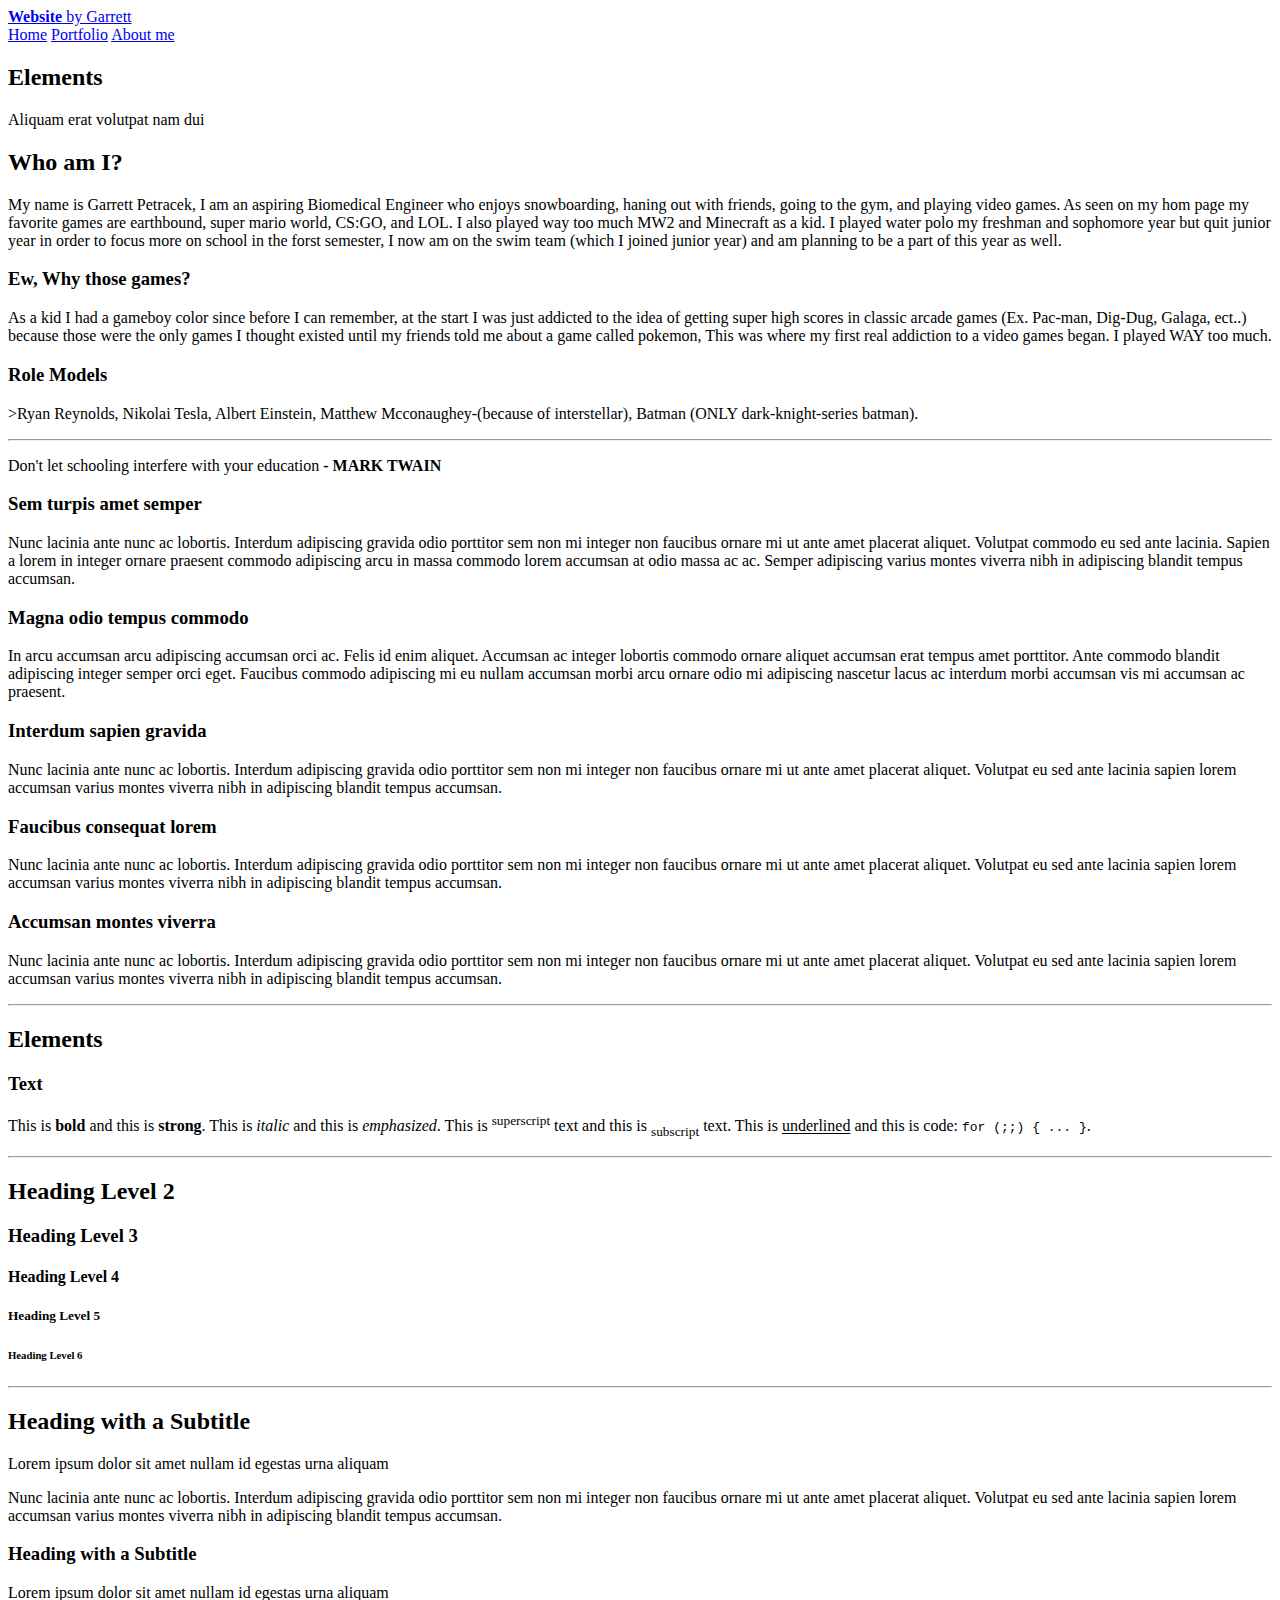
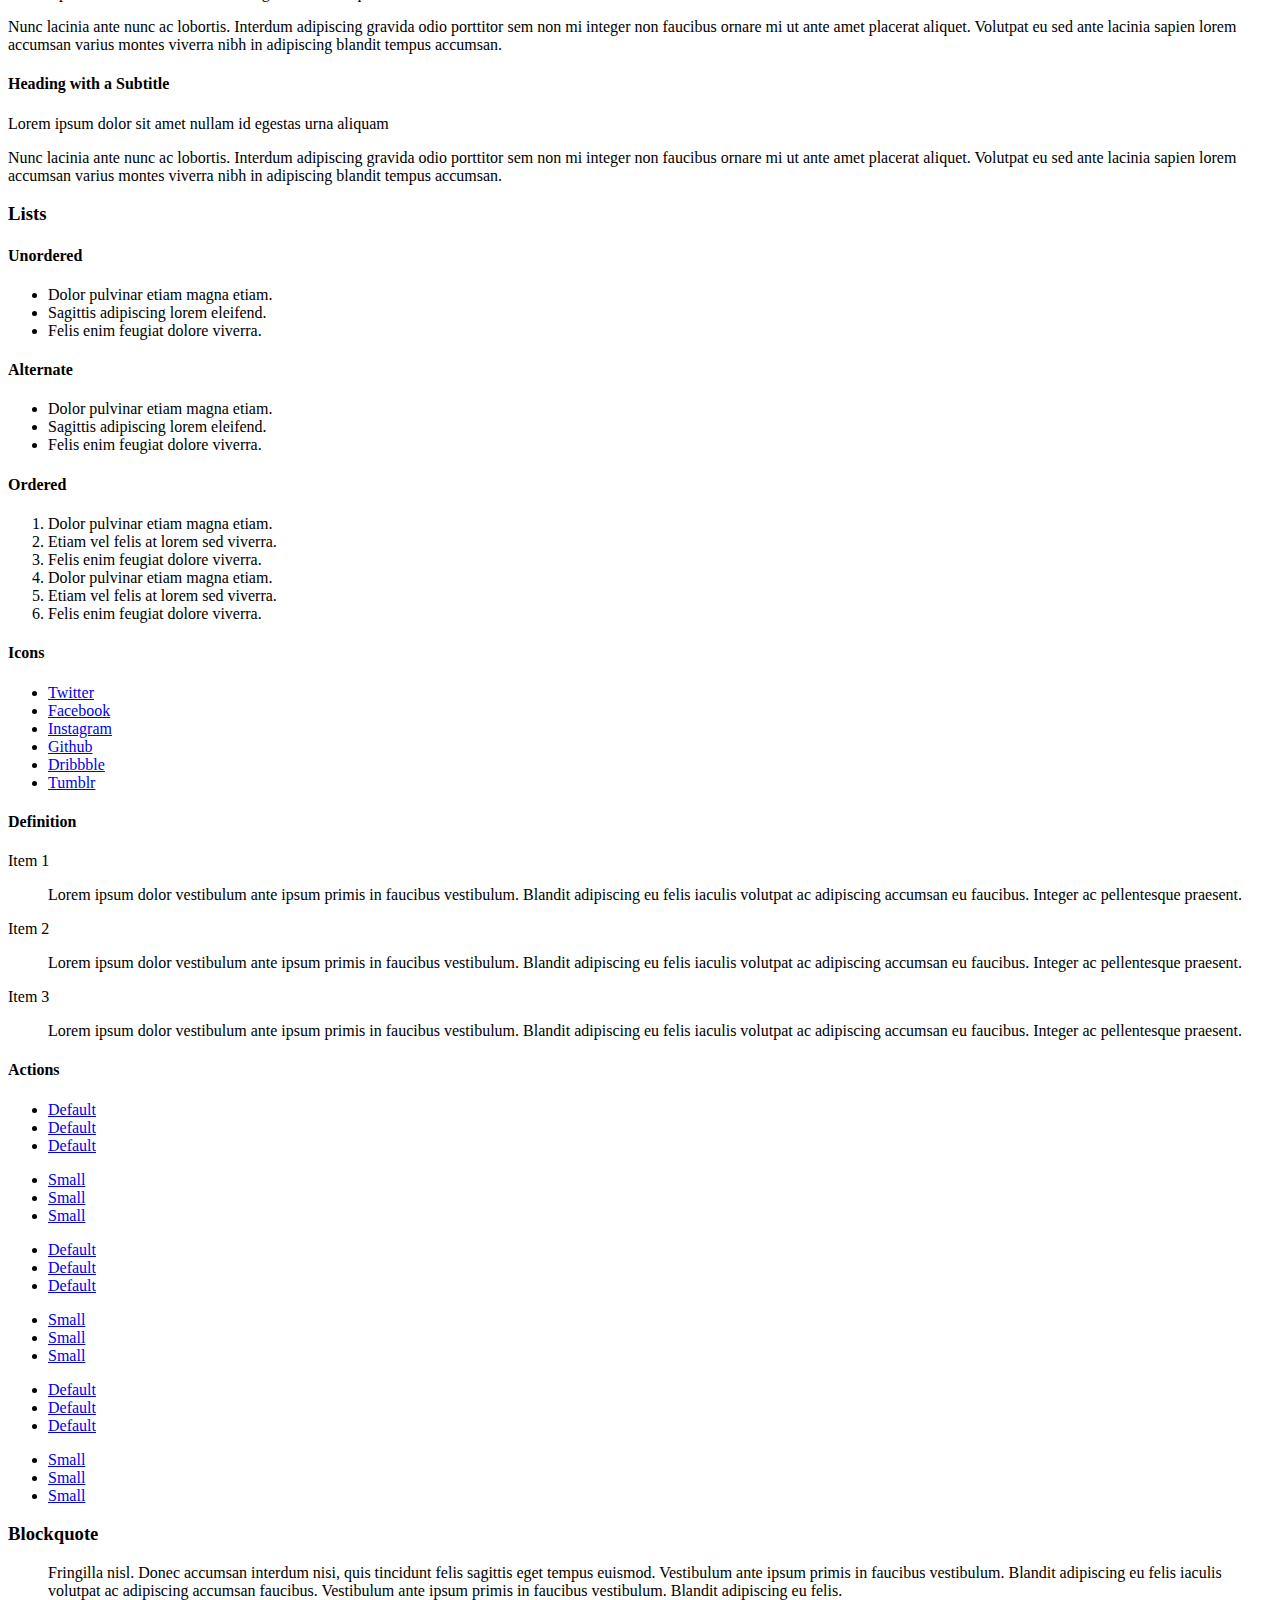
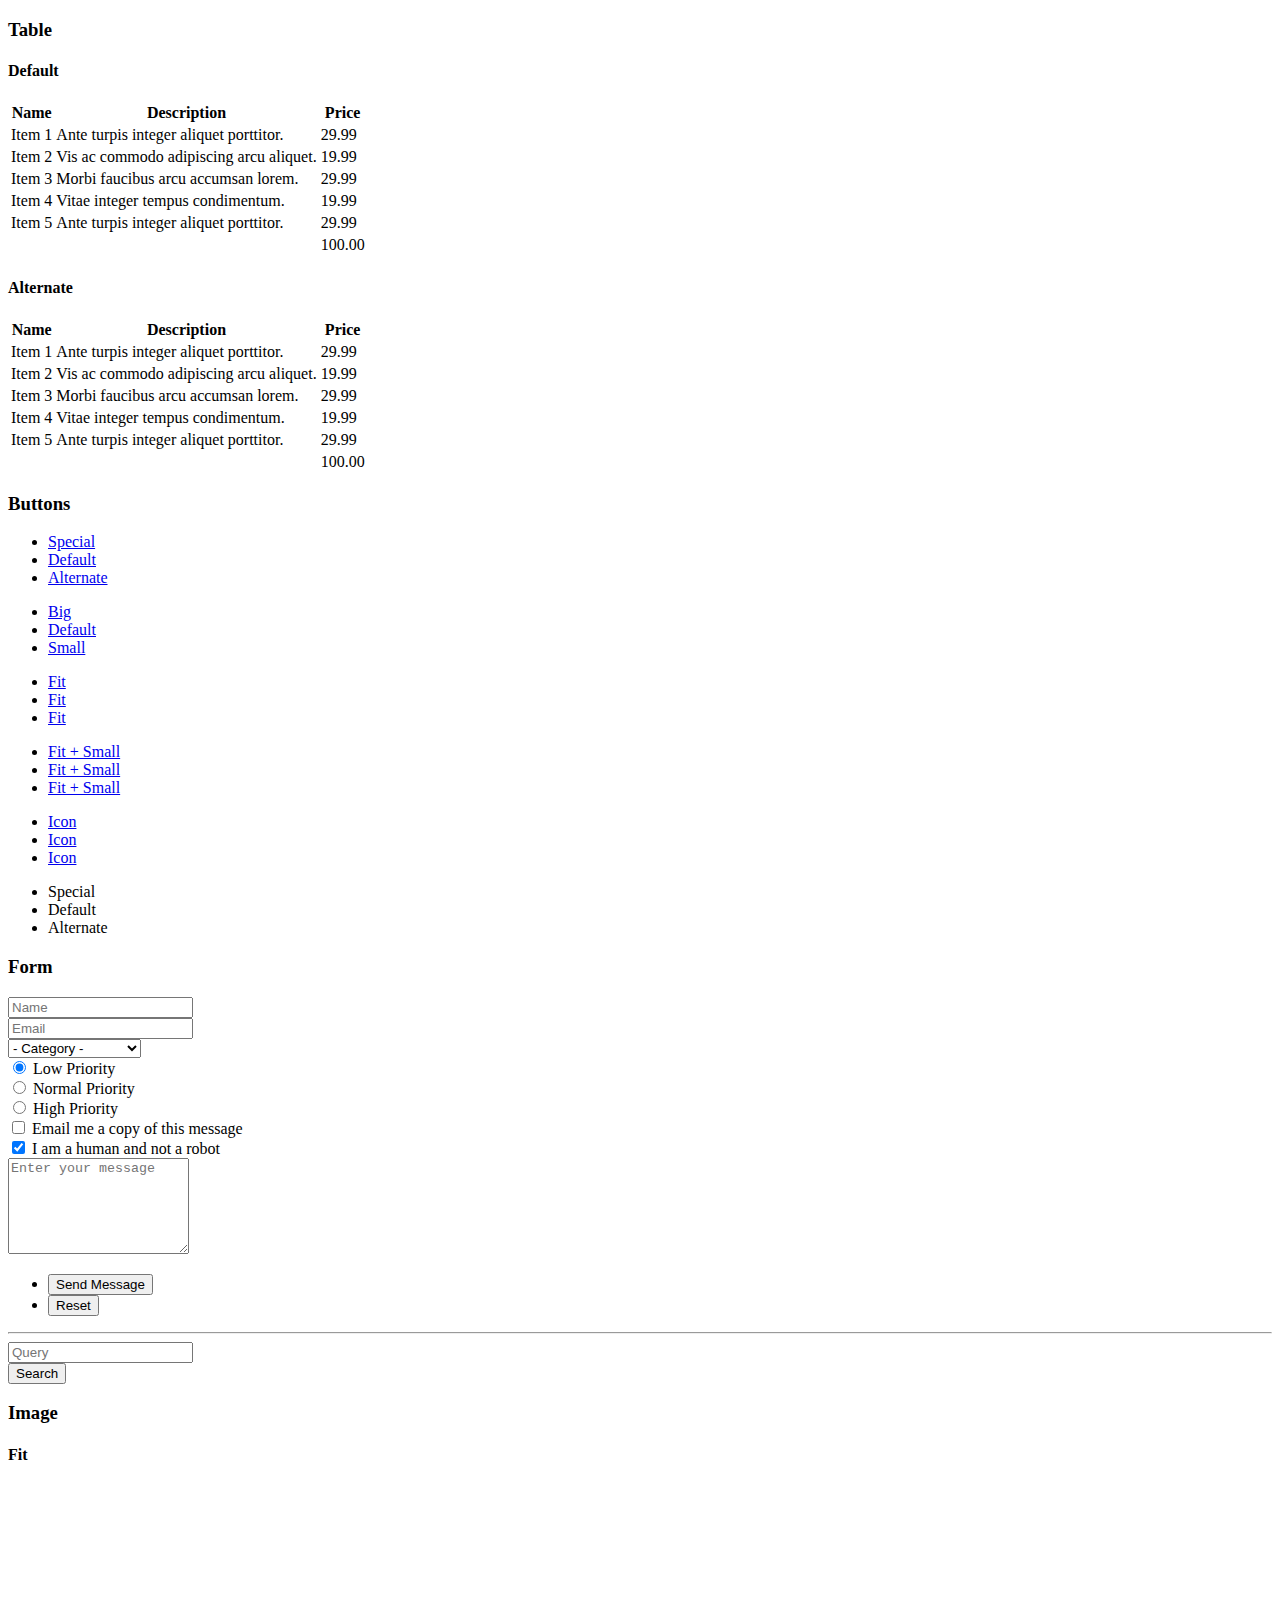
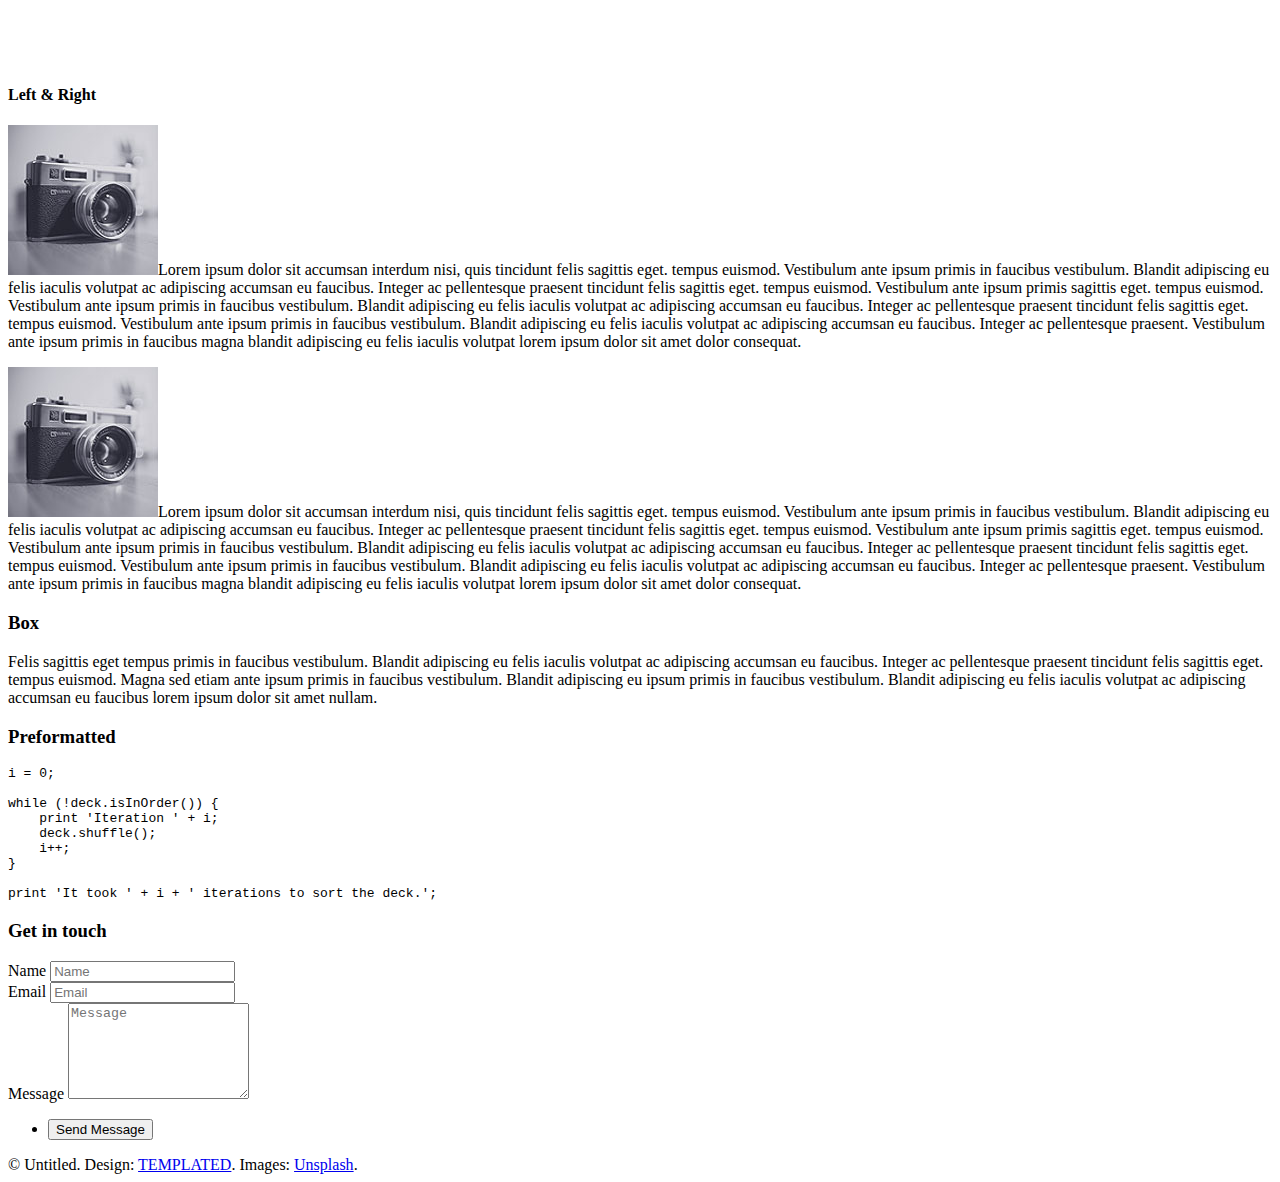
==== aboutme.html @ bedb4c66 "Update aboutme.html" ====
<!DOCTYPE HTML>
<!--
	Projection by TEMPLATED
	templated.co @templatedco
	Released for free under the Creative Commons Attribution 3.0 license (templated.co/license)
-->
<html>
	<head>
		<title>Website by Garrett</title>
		<meta charset="utf-8" />
		<meta name="viewport" content="width=device-width, initial-scale=1" />
		<link rel="stylesheet" href="assets/css/main.css" />
	</head>
	<body class="subpage">

		<!-- Header -->
			<header id="header">
				<div class="inner">
					<a href="index.html" class="logo"><strong>Website</strong> by Garrett</a>
					<nav id="nav">
						<a href="index.html">Home</a>
						<a href="portfolio.html">Portfolio</a>
						<a href="aboutme.html">About me</a>
					</nav>
					<a href="#navPanel" class="navPanelToggle"><span class="fa fa-bars"></span></a>
				</div>
			</header>

		<!-- Main -->
			<section id="main" class="wrapper">
				<div class="inner">
					<header class="align-center">
						<h2>Elements</h2>
						<p>Aliquam erat volutpat nam dui </p>
					</header>

					<!-- Intro -->
						<div class="row">
							<section class="6u 12u$(medium)">
								<h2>Who am I?</h2>
								<p>My name is Garrett Petracek, I am an aspiring Biomedical Engineer who enjoys snowboarding, haning out with friends, going to the gym, and playing video games. As seen on my hom page my favorite games are earthbound, super mario world, CS:GO, and LOL. I also played way too much MW2 and Minecraft as a kid. I played water polo my freshman and sophomore year but quit junior year in order to focus more on school in the forst semester, I now am on the swim team (which I joined junior year) and am planning to be a part of this year as well.</p>
							</section>
							<section class="3u 6u(medium) 12u$(small)">
								<h3>Ew, Why those games?</h3>
								<p>As a kid I had a gameboy color since before I can remember, at the start I was just addicted to the idea of getting super high scores in classic arcade games (Ex. Pac-man, Dig-Dug, Galaga, ect..) because those were the only games I thought existed until my friends told me about a game called pokemon, This was where my first real addiction to a video games began. I played WAY too much.</p>
							</section>
							<section class="3u$ 6u$(medium) 12u$(small)">
								<h3>Role Models</h3>
								<p>>Ryan Reynolds, Nikolai Tesla, Albert Einstein, Matthew Mcconaughey-(because of interstellar), Batman (ONLY dark-knight-series batman).</p>
							</section>
						</div>

					<hr class="major" />

					<!-- Content -->
						
						<p> Don't let schooling interfere with your education <subscripy><strong> - MARK TWAIN </subscripy></strong></p>
						<div class="row">
							<div class="6u 12u$(small)">
								<h3>Sem turpis amet semper</h3>
								<p>Nunc lacinia ante nunc ac lobortis. Interdum adipiscing gravida odio porttitor sem non mi integer non faucibus ornare mi ut ante amet placerat aliquet. Volutpat commodo eu sed ante lacinia. Sapien a lorem in integer ornare praesent commodo adipiscing arcu in massa commodo lorem accumsan at odio massa ac ac. Semper adipiscing varius montes viverra nibh in adipiscing blandit tempus accumsan.</p>
							</div>
							<div class="6u$ 12u$(small)">
								<h3>Magna odio tempus commodo</h3>
								<p>In arcu accumsan arcu adipiscing accumsan orci ac. Felis id enim aliquet. Accumsan ac integer lobortis commodo ornare aliquet accumsan erat tempus amet porttitor. Ante commodo blandit adipiscing integer semper orci eget. Faucibus commodo adipiscing mi eu nullam accumsan morbi arcu ornare odio mi adipiscing nascetur lacus ac interdum morbi accumsan vis mi accumsan ac praesent.</p>
							</div>
							<!-- Break -->
							<div class="4u 12u$(medium)">
								<h3>Interdum sapien gravida</h3>
								<p>Nunc lacinia ante nunc ac lobortis. Interdum adipiscing gravida odio porttitor sem non mi integer non faucibus ornare mi ut ante amet placerat aliquet. Volutpat eu sed ante lacinia sapien lorem accumsan varius montes viverra nibh in adipiscing blandit tempus accumsan.</p>
							</div>
							<div class="4u 12u$(medium)">
								<h3>Faucibus consequat lorem</h3>
								<p>Nunc lacinia ante nunc ac lobortis. Interdum adipiscing gravida odio porttitor sem non mi integer non faucibus ornare mi ut ante amet placerat aliquet. Volutpat eu sed ante lacinia sapien lorem accumsan varius montes viverra nibh in adipiscing blandit tempus accumsan.</p>
							</div>
							<div class="4u$ 12u$(medium)">
								<h3>Accumsan montes viverra</h3>
								<p>Nunc lacinia ante nunc ac lobortis. Interdum adipiscing gravida odio porttitor sem non mi integer non faucibus ornare mi ut ante amet placerat aliquet. Volutpat eu sed ante lacinia sapien lorem accumsan varius montes viverra nibh in adipiscing blandit tempus accumsan.</p>
							</div>
						</div>

					<hr class="major" />

					<!-- Elements -->
						<h2 id="elements">Elements</h2>
						<div class="row 200%">
							<div class="6u 12u$(medium)">

								<!-- Text stuff -->
									<h3>Text</h3>
									<p>This is <b>bold</b> and this is <strong>strong</strong>. This is <i>italic</i> and this is <em>emphasized</em>.
									This is <sup>superscript</sup> text and this is <sub>subscript</sub> text.
									This is <u>underlined</u> and this is code: <code>for (;;) { ... }</code>.</p>
									<hr />
									<h2>Heading Level 2</h2>
									<h3>Heading Level 3</h3>
									<h4>Heading Level 4</h4>
									<h5>Heading Level 5</h5>
									<h6>Heading Level 6</h6>
									<hr />
									<header>
										<h2>Heading with a Subtitle</h2>
										<p>Lorem ipsum dolor sit amet nullam id egestas urna aliquam</p>
									</header>
									<p>Nunc lacinia ante nunc ac lobortis. Interdum adipiscing gravida odio porttitor sem non mi integer non faucibus ornare mi ut ante amet placerat aliquet. Volutpat eu sed ante lacinia sapien lorem accumsan varius montes viverra nibh in adipiscing blandit tempus accumsan.</p>
									<header>
										<h3>Heading with a Subtitle</h3>
										<p>Lorem ipsum dolor sit amet nullam id egestas urna aliquam</p>
									</header>
									<p>Nunc lacinia ante nunc ac lobortis. Interdum adipiscing gravida odio porttitor sem non mi integer non faucibus ornare mi ut ante amet placerat aliquet. Volutpat eu sed ante lacinia sapien lorem accumsan varius montes viverra nibh in adipiscing blandit tempus accumsan.</p>
									<header>
										<h4>Heading with a Subtitle</h4>
										<p>Lorem ipsum dolor sit amet nullam id egestas urna aliquam</p>
									</header>
									<p>Nunc lacinia ante nunc ac lobortis. Interdum adipiscing gravida odio porttitor sem non mi integer non faucibus ornare mi ut ante amet placerat aliquet. Volutpat eu sed ante lacinia sapien lorem accumsan varius montes viverra nibh in adipiscing blandit tempus accumsan.</p>

								<!-- Lists -->
									<h3>Lists</h3>
									<div class="row">
										<div class="6u 12u$(small)">

											<h4>Unordered</h4>
											<ul>
												<li>Dolor pulvinar etiam magna etiam.</li>
												<li>Sagittis adipiscing lorem eleifend.</li>
												<li>Felis enim feugiat dolore viverra.</li>
											</ul>

											<h4>Alternate</h4>
											<ul class="alt">
												<li>Dolor pulvinar etiam magna etiam.</li>
												<li>Sagittis adipiscing lorem eleifend.</li>
												<li>Felis enim feugiat dolore viverra.</li>
											</ul>

										</div>
										<div class="6u$ 12u$(small)">

											<h4>Ordered</h4>
											<ol>
												<li>Dolor pulvinar etiam magna etiam.</li>
												<li>Etiam vel felis at lorem sed viverra.</li>
												<li>Felis enim feugiat dolore viverra.</li>
												<li>Dolor pulvinar etiam magna etiam.</li>
												<li>Etiam vel felis at lorem sed viverra.</li>
												<li>Felis enim feugiat dolore viverra.</li>
											</ol>

											<h4>Icons</h4>
											<ul class="icons">
												<li><a href="#" class="icon fa-twitter"><span class="label">Twitter</span></a></li>
												<li><a href="#" class="icon fa-facebook"><span class="label">Facebook</span></a></li>
												<li><a href="#" class="icon fa-instagram"><span class="label">Instagram</span></a></li>
												<li><a href="#" class="icon fa-github"><span class="label">Github</span></a></li>
												<li><a href="#" class="icon fa-dribbble"><span class="label">Dribbble</span></a></li>
												<li><a href="#" class="icon fa-tumblr"><span class="label">Tumblr</span></a></li>
											</ul>

										</div>
									</div>
									<h4>Definition</h4>
									<dl>
										<dt>Item 1</dt>
										<dd>
											<p>Lorem ipsum dolor vestibulum ante ipsum primis in faucibus vestibulum. Blandit adipiscing eu felis iaculis volutpat ac adipiscing accumsan eu faucibus. Integer ac pellentesque praesent.</p>
										</dd>
										<dt>Item 2</dt>
										<dd>
											<p>Lorem ipsum dolor vestibulum ante ipsum primis in faucibus vestibulum. Blandit adipiscing eu felis iaculis volutpat ac adipiscing accumsan eu faucibus. Integer ac pellentesque praesent.</p>
										</dd>
										<dt>Item 3</dt>
										<dd>
											<p>Lorem ipsum dolor vestibulum ante ipsum primis in faucibus vestibulum. Blandit adipiscing eu felis iaculis volutpat ac adipiscing accumsan eu faucibus. Integer ac pellentesque praesent.</p>
										</dd>
									</dl>

									<h4>Actions</h4>
									<ul class="actions">
										<li><a href="#" class="button special">Default</a></li>
										<li><a href="#" class="button">Default</a></li>
										<li><a href="#" class="button alt">Default</a></li>
									</ul>
									<ul class="actions small">
										<li><a href="#" class="button special small">Small</a></li>
										<li><a href="#" class="button small">Small</a></li>
										<li><a href="#" class="button alt small">Small</a></li>
									</ul>
									<div class="row">
										<div class="3u 12u$(small)">
											<ul class="actions vertical">
												<li><a href="#" class="button special">Default</a></li>
												<li><a href="#" class="button">Default</a></li>
												<li><a href="#" class="button alt">Default</a></li>
											</ul>
										</div>
										<div class="3u 12u$(small)">
											<ul class="actions vertical small">
												<li><a href="#" class="button special small">Small</a></li>
												<li><a href="#" class="button small">Small</a></li>
												<li><a href="#" class="button alt small">Small</a></li>
											</ul>
										</div>
										<div class="3u 12u$(small)">
											<ul class="actions vertical">
												<li><a href="#" class="button special fit">Default</a></li>
												<li><a href="#" class="button fit">Default</a></li>
												<li><a href="#" class="button alt fit">Default</a></li>
											</ul>
										</div>
										<div class="3u$ 12u$(small)">
											<ul class="actions vertical small">
												<li><a href="#" class="button special small fit">Small</a></li>
												<li><a href="#" class="button small fit">Small</a></li>
												<li><a href="#" class="button alt small fit">Small</a></li>
											</ul>
										</div>
									</div>

								<!-- Blockquote -->
									<h3>Blockquote</h3>
									<blockquote>Fringilla nisl. Donec accumsan interdum nisi, quis tincidunt felis sagittis eget tempus euismod. Vestibulum ante ipsum primis in faucibus vestibulum. Blandit adipiscing eu felis iaculis volutpat ac adipiscing accumsan faucibus. Vestibulum ante ipsum primis in faucibus vestibulum. Blandit adipiscing eu felis.</blockquote>

								<!-- Table -->
									<h3>Table</h3>

									<h4>Default</h4>
									<div class="table-wrapper">
										<table>
											<thead>
												<tr>
													<th>Name</th>
													<th>Description</th>
													<th>Price</th>
												</tr>
											</thead>
											<tbody>
												<tr>
													<td>Item 1</td>
													<td>Ante turpis integer aliquet porttitor.</td>
													<td>29.99</td>
												</tr>
												<tr>
													<td>Item 2</td>
													<td>Vis ac commodo adipiscing arcu aliquet.</td>
													<td>19.99</td>
												</tr>
												<tr>
													<td>Item 3</td>
													<td> Morbi faucibus arcu accumsan lorem.</td>
													<td>29.99</td>
												</tr>
												<tr>
													<td>Item 4</td>
													<td>Vitae integer tempus condimentum.</td>
													<td>19.99</td>
												</tr>
												<tr>
													<td>Item 5</td>
													<td>Ante turpis integer aliquet porttitor.</td>
													<td>29.99</td>
												</tr>
											</tbody>
											<tfoot>
												<tr>
													<td colspan="2"></td>
													<td>100.00</td>
												</tr>
											</tfoot>
										</table>
									</div>

									<h4>Alternate</h4>
									<div class="table-wrapper">
										<table class="alt">
											<thead>
												<tr>
													<th>Name</th>
													<th>Description</th>
													<th>Price</th>
												</tr>
											</thead>
											<tbody>
												<tr>
													<td>Item 1</td>
													<td>Ante turpis integer aliquet porttitor.</td>
													<td>29.99</td>
												</tr>
												<tr>
													<td>Item 2</td>
													<td>Vis ac commodo adipiscing arcu aliquet.</td>
													<td>19.99</td>
												</tr>
												<tr>
													<td>Item 3</td>
													<td> Morbi faucibus arcu accumsan lorem.</td>
													<td>29.99</td>
												</tr>
												<tr>
													<td>Item 4</td>
													<td>Vitae integer tempus condimentum.</td>
													<td>19.99</td>
												</tr>
												<tr>
													<td>Item 5</td>
													<td>Ante turpis integer aliquet porttitor.</td>
													<td>29.99</td>
												</tr>
											</tbody>
											<tfoot>
												<tr>
													<td colspan="2"></td>
													<td>100.00</td>
												</tr>
											</tfoot>
										</table>
									</div>

							</div>
							<div class="6u$ 12u$(medium)">

								<!-- Buttons -->
									<h3>Buttons</h3>
									<ul class="actions">
										<li><a href="#" class="button special">Special</a></li>
										<li><a href="#" class="button">Default</a></li>
										<li><a href="#" class="button alt">Alternate</a></li>
									</ul>
									<ul class="actions">
										<li><a href="#" class="button special big">Big</a></li>
										<li><a href="#" class="button">Default</a></li>
										<li><a href="#" class="button alt small">Small</a></li>
									</ul>
									<ul class="actions fit">
										<li><a href="#" class="button special fit">Fit</a></li>
										<li><a href="#" class="button fit">Fit</a></li>
										<li><a href="#" class="button alt fit">Fit</a></li>
									</ul>
									<ul class="actions fit small">
										<li><a href="#" class="button special fit small">Fit + Small</a></li>
										<li><a href="#" class="button fit small">Fit + Small</a></li>
										<li><a href="#" class="button alt fit small">Fit + Small</a></li>
									</ul>
									<ul class="actions">
										<li><a href="#" class="button special icon fa-search">Icon</a></li>
										<li><a href="#" class="button icon fa-download">Icon</a></li>
										<li><a href="#" class="button alt icon fa-check">Icon</a></li>
									</ul>
									<ul class="actions">
										<li><span class="button special disabled">Special</span></li>
										<li><span class="button disabled">Default</span></li>
										<li><span class="button alt disabled">Alternate</span></li>
									</ul>

								<!-- Form -->
									<h3>Form</h3>

									<form method="post" action="#">
										<div class="row uniform">
											<div class="6u 12u$(xsmall)">
												<input type="text" name="demo-name" id="demo-name" value="" placeholder="Name" />
											</div>
											<div class="6u$ 12u$(xsmall)">
												<input type="email" name="demo-email" id="demo-email" value="" placeholder="Email" />
											</div>
											<!-- Break -->
											<div class="12u$">
												<div class="select-wrapper">
													<select name="demo-category" id="demo-category">
														<option value="">- Category -</option>
														<option value="1">Manufacturing</option>
														<option value="1">Shipping</option>
														<option value="1">Administration</option>
														<option value="1">Human Resources</option>
													</select>
												</div>
											</div>
											<!-- Break -->
											<div class="4u 12u$(small)">
												<input type="radio" id="demo-priority-low" name="demo-priority" checked>
												<label for="demo-priority-low">Low Priority</label>
											</div>
											<div class="4u 12u$(small)">
												<input type="radio" id="demo-priority-normal" name="demo-priority">
												<label for="demo-priority-normal">Normal Priority</label>
											</div>
											<div class="4u$ 12u$(small)">
												<input type="radio" id="demo-priority-high" name="demo-priority">
												<label for="demo-priority-high">High Priority</label>
											</div>
											<!-- Break -->
											<div class="6u 12u$(small)">
												<input type="checkbox" id="demo-copy" name="demo-copy">
												<label for="demo-copy">Email me a copy of this message</label>
											</div>
											<div class="6u$ 12u$(small)">
												<input type="checkbox" id="demo-human" name="demo-human" checked>
												<label for="demo-human">I am a human and not a robot</label>
											</div>
											<!-- Break -->
											<div class="12u$">
												<textarea name="demo-message" id="demo-message" placeholder="Enter your message" rows="6"></textarea>
											</div>
											<!-- Break -->
											<div class="12u$">
												<ul class="actions">
													<li><input type="submit" value="Send Message" /></li>
													<li><input type="reset" value="Reset" class="alt" /></li>
												</ul>
											</div>
										</div>
									</form>

									<hr />

									<form method="post" action="#">
										<div class="row uniform">
											<div class="9u 12u$(small)">
												<input type="text" name="query" id="query" value="" placeholder="Query" />
											</div>
											<div class="3u$ 12u$(small)">
												<input type="submit" value="Search" class="fit" />
											</div>
										</div>
									</form>

								<!-- Image -->
									<h3>Image</h3>

									<h4>Fit</h4>
									<span class="image fit"><img src="images/pic01.jpg" alt="" /></span>
									<div class="box alt">
										<div class="row 50% uniform">
											<div class="4u"><span class="image fit"><img src="images/pic01.jpg" alt="" /></span></div>
											<div class="4u"><span class="image fit"><img src="images/pic01.jpg" alt="" /></span></div>
											<div class="4u$"><span class="image fit"><img src="images/pic01.jpg" alt="" /></span></div>
											<!-- Break -->
											<div class="4u"><span class="image fit"><img src="images/pic01.jpg" alt="" /></span></div>
											<div class="4u"><span class="image fit"><img src="images/pic01.jpg" alt="" /></span></div>
											<div class="4u$"><span class="image fit"><img src="images/pic01.jpg" alt="" /></span></div>
											<!-- Break -->
											<div class="4u"><span class="image fit"><img src="images/pic01.jpg" alt="" /></span></div>
											<div class="4u"><span class="image fit"><img src="images/pic01.jpg" alt="" /></span></div>
											<div class="4u$"><span class="image fit"><img src="images/pic01.jpg" alt="" /></span></div>
										</div>
									</div>

									<h4>Left &amp; Right</h4>
									<p><span class="image left"><img src="images/pic02.jpg" alt="" /></span>Lorem ipsum dolor sit accumsan interdum nisi, quis tincidunt felis sagittis eget. tempus euismod. Vestibulum ante ipsum primis in faucibus vestibulum. Blandit adipiscing eu felis iaculis volutpat ac adipiscing accumsan eu faucibus. Integer ac pellentesque praesent tincidunt felis sagittis eget. tempus euismod. Vestibulum ante ipsum primis sagittis eget. tempus euismod. Vestibulum ante ipsum primis in faucibus vestibulum. Blandit adipiscing eu felis iaculis volutpat ac adipiscing accumsan eu faucibus. Integer ac pellentesque praesent tincidunt felis sagittis eget. tempus euismod. Vestibulum ante ipsum primis in faucibus vestibulum. Blandit adipiscing eu felis iaculis volutpat ac adipiscing accumsan eu faucibus. Integer ac pellentesque praesent. Vestibulum ante ipsum primis in faucibus magna blandit adipiscing eu felis iaculis volutpat lorem ipsum dolor sit amet dolor consequat.</p>
									<p><span class="image right"><img src="images/pic02.jpg" alt="" /></span>Lorem ipsum dolor sit accumsan interdum nisi, quis tincidunt felis sagittis eget. tempus euismod. Vestibulum ante ipsum primis in faucibus vestibulum. Blandit adipiscing eu felis iaculis volutpat ac adipiscing accumsan eu faucibus. Integer ac pellentesque praesent tincidunt felis sagittis eget. tempus euismod. Vestibulum ante ipsum primis sagittis eget. tempus euismod. Vestibulum ante ipsum primis in faucibus vestibulum. Blandit adipiscing eu felis iaculis volutpat ac adipiscing accumsan eu faucibus. Integer ac pellentesque praesent tincidunt felis sagittis eget. tempus euismod. Vestibulum ante ipsum primis in faucibus vestibulum. Blandit adipiscing eu felis iaculis volutpat ac adipiscing accumsan eu faucibus. Integer ac pellentesque praesent. Vestibulum ante ipsum primis in faucibus magna blandit adipiscing eu felis iaculis volutpat lorem ipsum dolor sit amet dolor consequat.</p>

								<!-- Box -->
									<h3>Box</h3>
									<div class="box">
										<p>Felis sagittis eget tempus primis in faucibus vestibulum. Blandit adipiscing eu felis iaculis volutpat ac adipiscing accumsan eu faucibus. Integer ac pellentesque praesent tincidunt felis sagittis eget. tempus euismod. Magna sed etiam ante ipsum primis in faucibus vestibulum. Blandit adipiscing eu ipsum primis in faucibus vestibulum. Blandit adipiscing eu felis iaculis volutpat ac adipiscing accumsan eu faucibus lorem ipsum dolor sit amet nullam.</p>
									</div>

								<!-- Preformatted Code -->
									<h3>Preformatted</h3>
									<pre><code>i = 0;

while (!deck.isInOrder()) {
    print 'Iteration ' + i;
    deck.shuffle();
    i++;
}

print 'It took ' + i + ' iterations to sort the deck.';
</code></pre>

						</div>
					</div>

				</div>

			</section>

		<!-- Footer -->
			<footer id="footer">
				<div class="inner">

					<h3>Get in touch</h3>

					<form action="#" method="post">

						<div class="field half first">
							<label for="name">Name</label>
							<input name="name" id="name" type="text" placeholder="Name">
						</div>
						<div class="field half">
							<label for="email">Email</label>
							<input name="email" id="email" type="email" placeholder="Email">
						</div>
						<div class="field">
							<label for="message">Message</label>
							<textarea name="message" id="message" rows="6" placeholder="Message"></textarea>
						</div>
						<ul class="actions">
							<li><input value="Send Message" class="button alt" type="submit"></li>
						</ul>
					</form>

					<div class="copyright">
						&copy; Untitled. Design: <a href="https://templated.co">TEMPLATED</a>. Images: <a href="https://unsplash.com">Unsplash</a>.
					</div>

				</div>
			</footer>

		<!-- Scripts -->
			<script src="assets/js/jquery.min.js"></script>
			<script src="assets/js/skel.min.js"></script>
			<script src="assets/js/util.js"></script>
			<script src="assets/js/main.js"></script>

	</body>
</html>
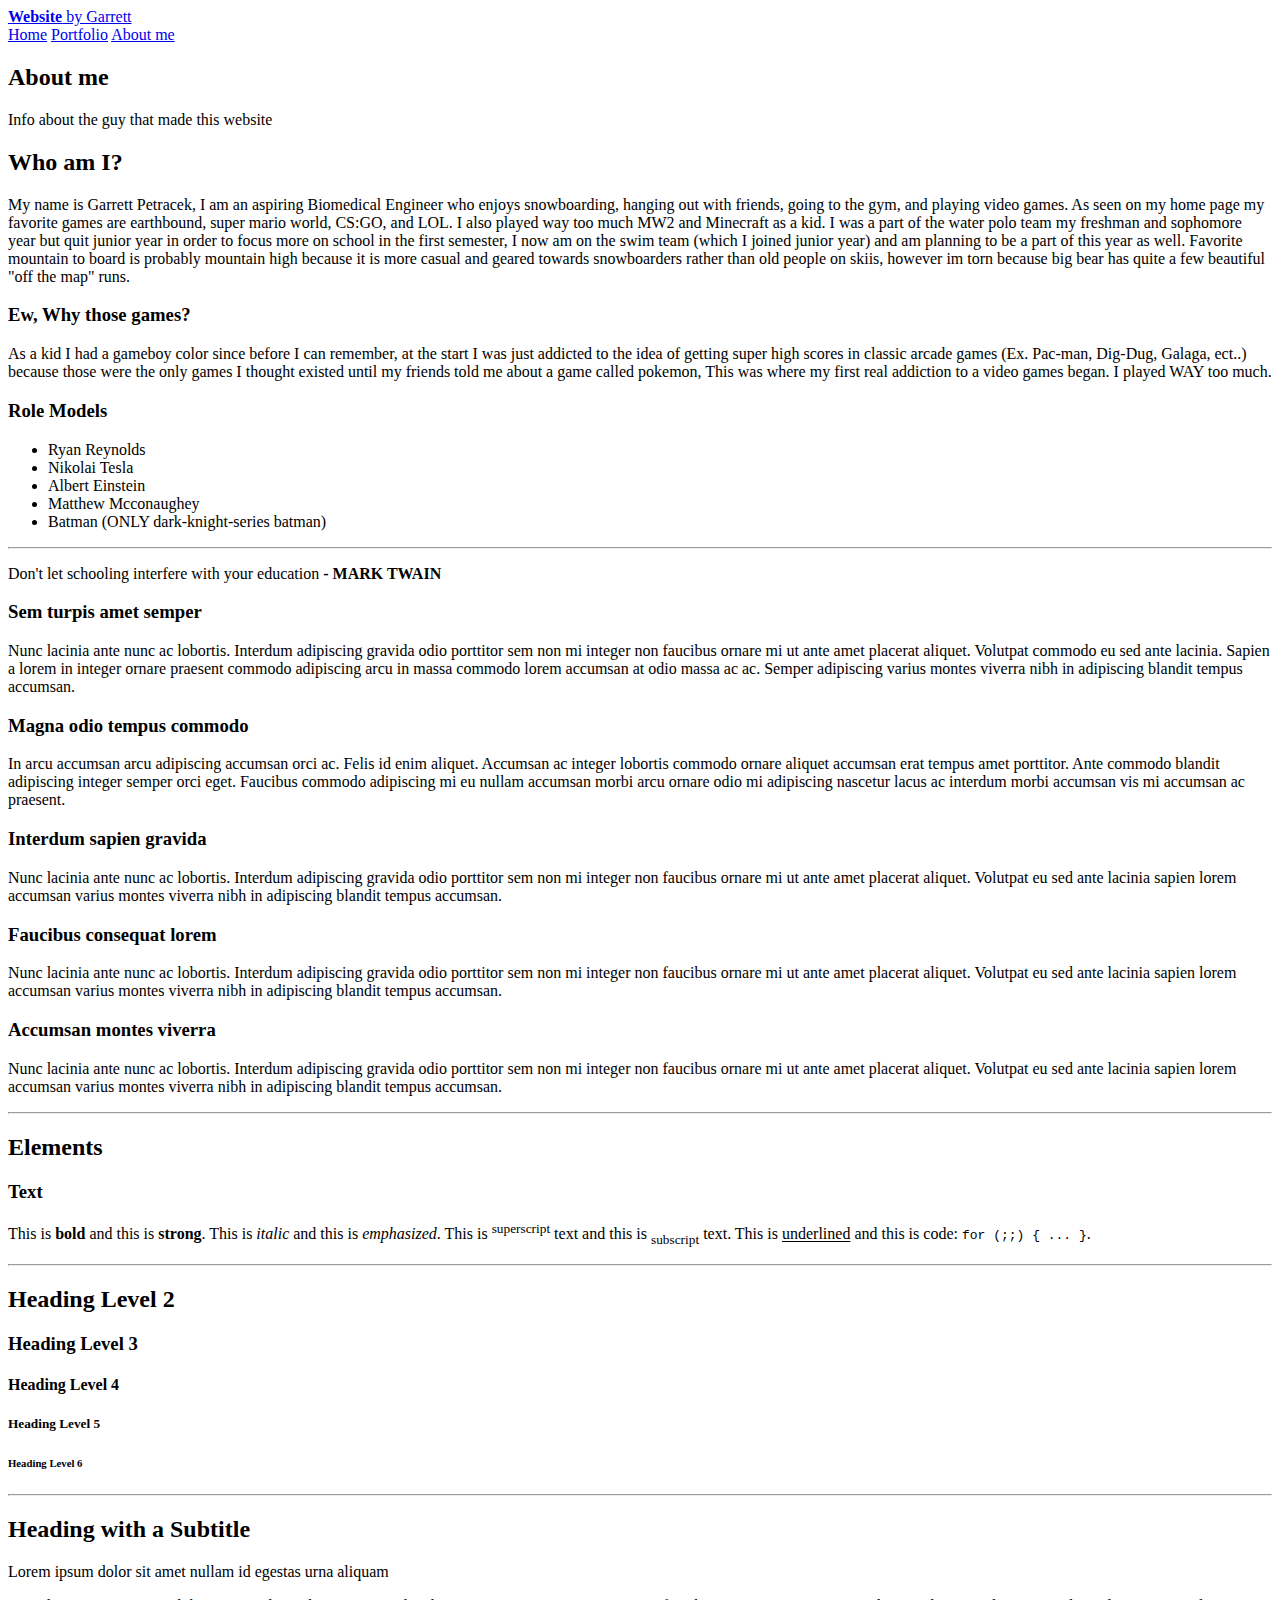
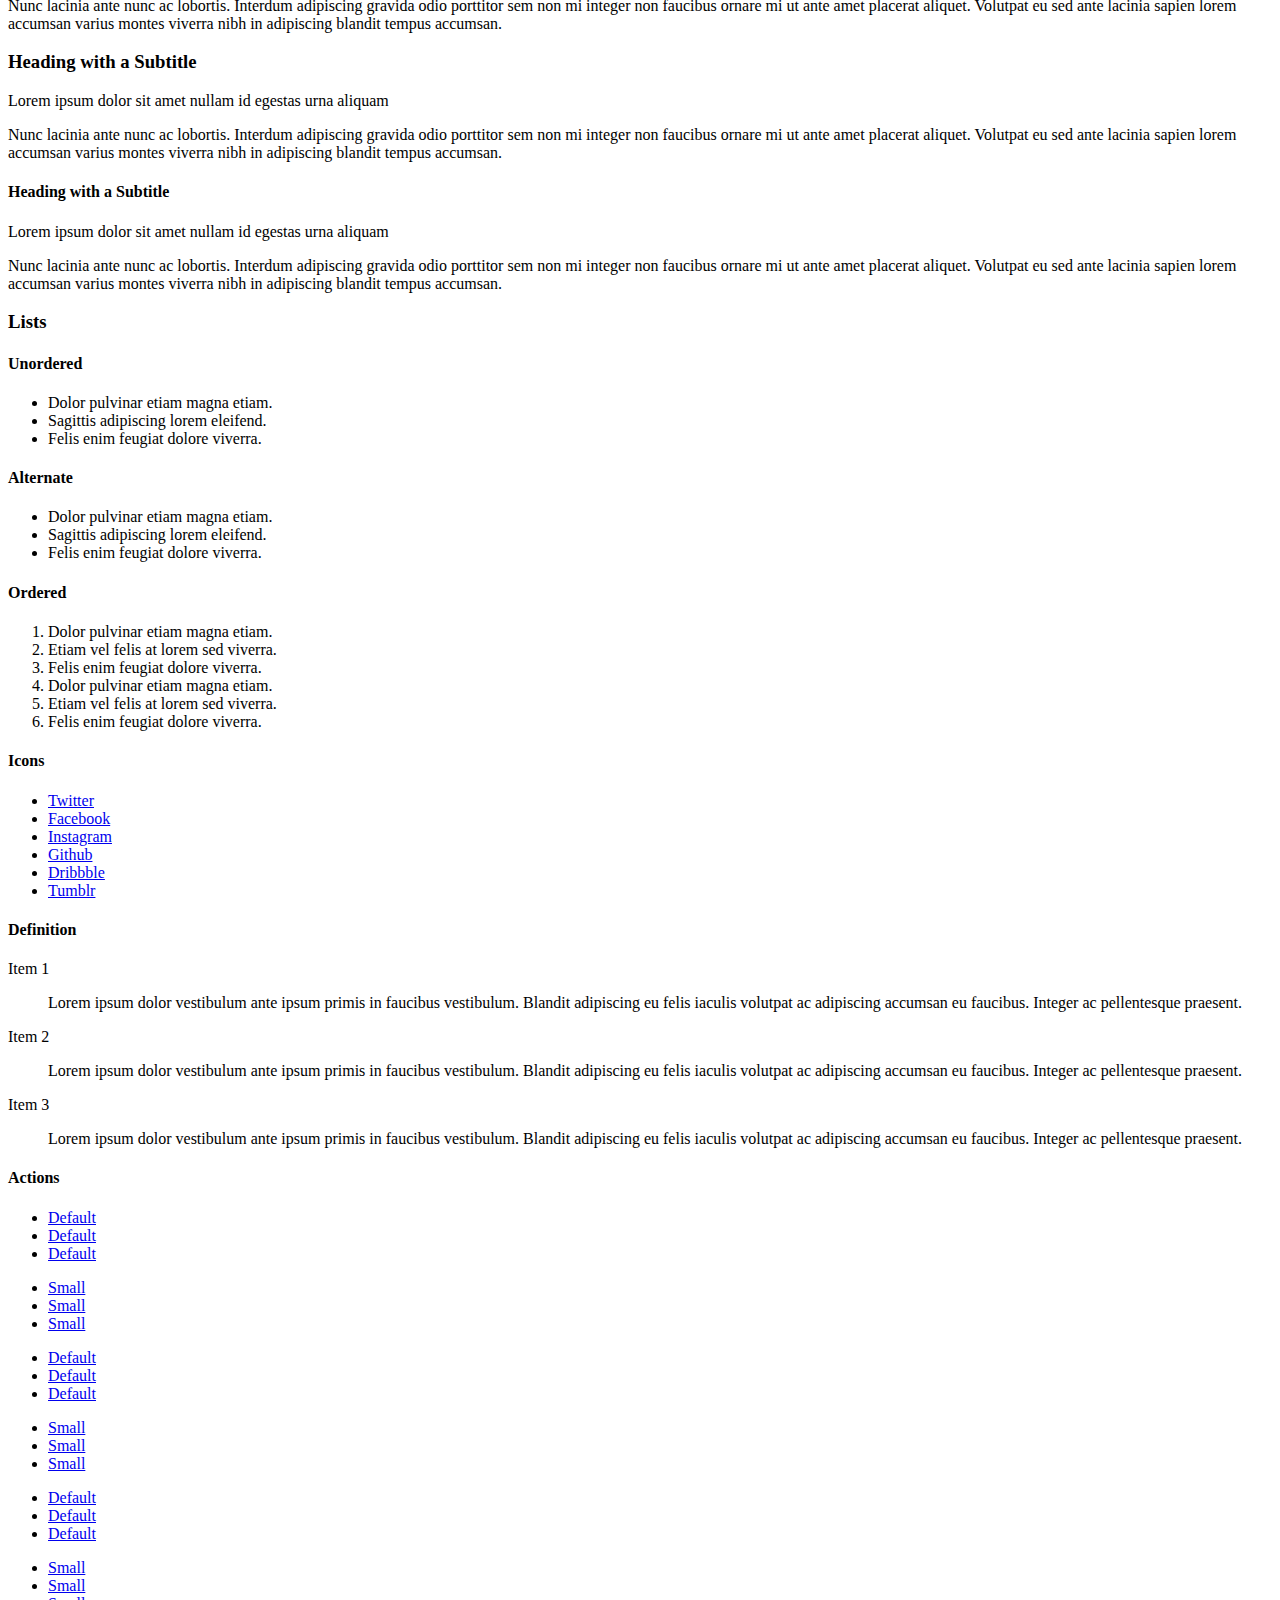
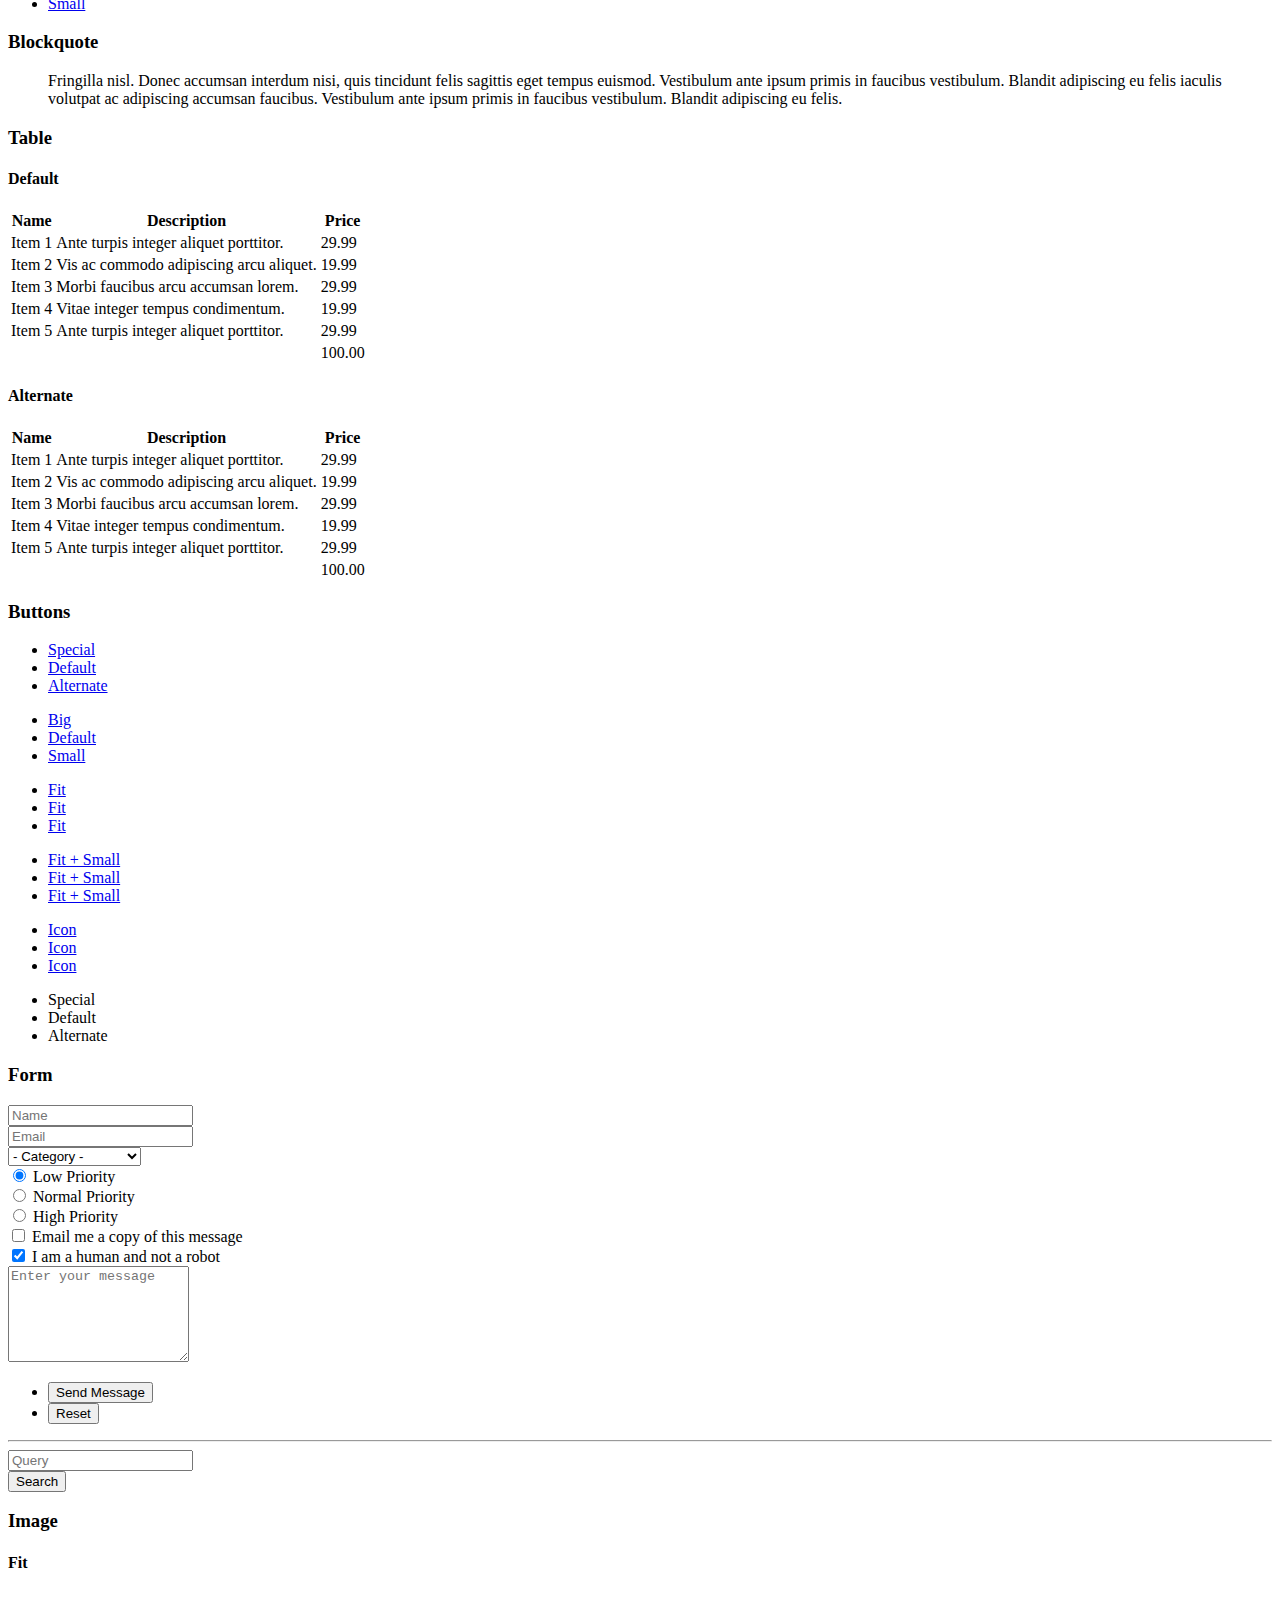
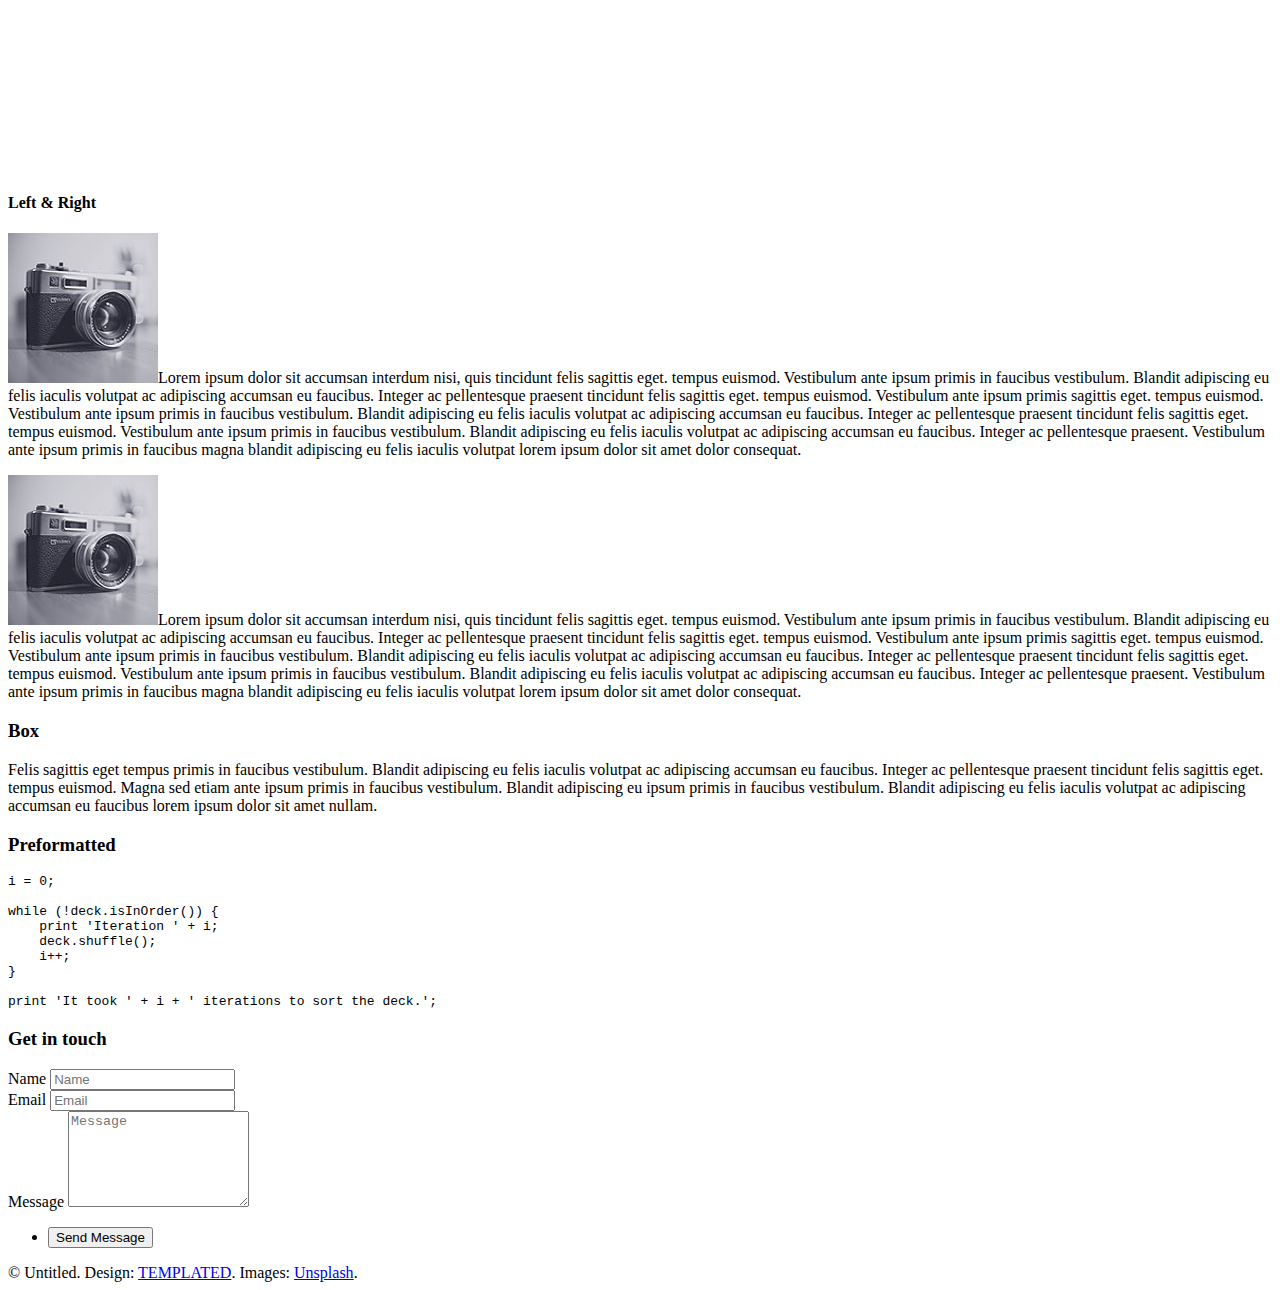
==== commit 3ffbb414: "Update aboutme.html" ====
--- a/aboutme.html
+++ b/aboutme.html
@@ -30,15 +30,15 @@
 			<section id="main" class="wrapper">
 				<div class="inner">
 					<header class="align-center">
-						<h2>Elements</h2>
-						<p>Aliquam erat volutpat nam dui </p>
+						<h2>About me</h2>
+						<p>Info about the guy that made this website</p>
 					</header>
 
 					<!-- Intro -->
 						<div class="row">
 							<section class="6u 12u$(medium)">
 								<h2>Who am I?</h2>
-								<p>My name is Garrett Petracek, I am an aspiring Biomedical Engineer who enjoys snowboarding, haning out with friends, going to the gym, and playing video games. As seen on my hom page my favorite games are earthbound, super mario world, CS:GO, and LOL. I also played way too much MW2 and Minecraft as a kid. I played water polo my freshman and sophomore year but quit junior year in order to focus more on school in the forst semester, I now am on the swim team (which I joined junior year) and am planning to be a part of this year as well.</p>
+								<p>My name is Garrett Petracek, I am an aspiring Biomedical Engineer who enjoys snowboarding, hanging out with friends, going to the gym, and playing video games. As seen on my home page my favorite games are earthbound, super mario world, CS:GO, and LOL. I also played way too much MW2 and Minecraft as a kid. I was a part of the water polo team my freshman and sophomore year but quit junior year in order to focus more on school in the first semester, I now am on the swim team (which I joined junior year) and am planning to be a part of this year as well. Favorite mountain to board is probably mountain high because it is more casual and geared towards snowboarders rather than old people on skiis, however im torn because big bear has quite a few beautiful "off the map" runs.  </p>
 							</section>
 							<section class="3u 6u(medium) 12u$(small)">
 								<h3>Ew, Why those games?</h3>
@@ -46,7 +46,17 @@
 							</section>
 							<section class="3u$ 6u$(medium) 12u$(small)">
 								<h3>Role Models</h3>
-								<p>>Ryan Reynolds, Nikolai Tesla, Albert Einstein, Matthew Mcconaughey-(because of interstellar), Batman (ONLY dark-knight-series batman).</p>
+								
+								<ul>
+									<li>Ryan Reynolds</li>
+									<li>Nikolai Tesla</li>
+									<li>Albert Einstein</li>
+									<li>Matthew Mcconaughey</li>
+									<li>Batman (ONLY dark-knight-series batman)</li>
+						
+												
+								</ul>
+					
 							</section>
 						</div>
 
